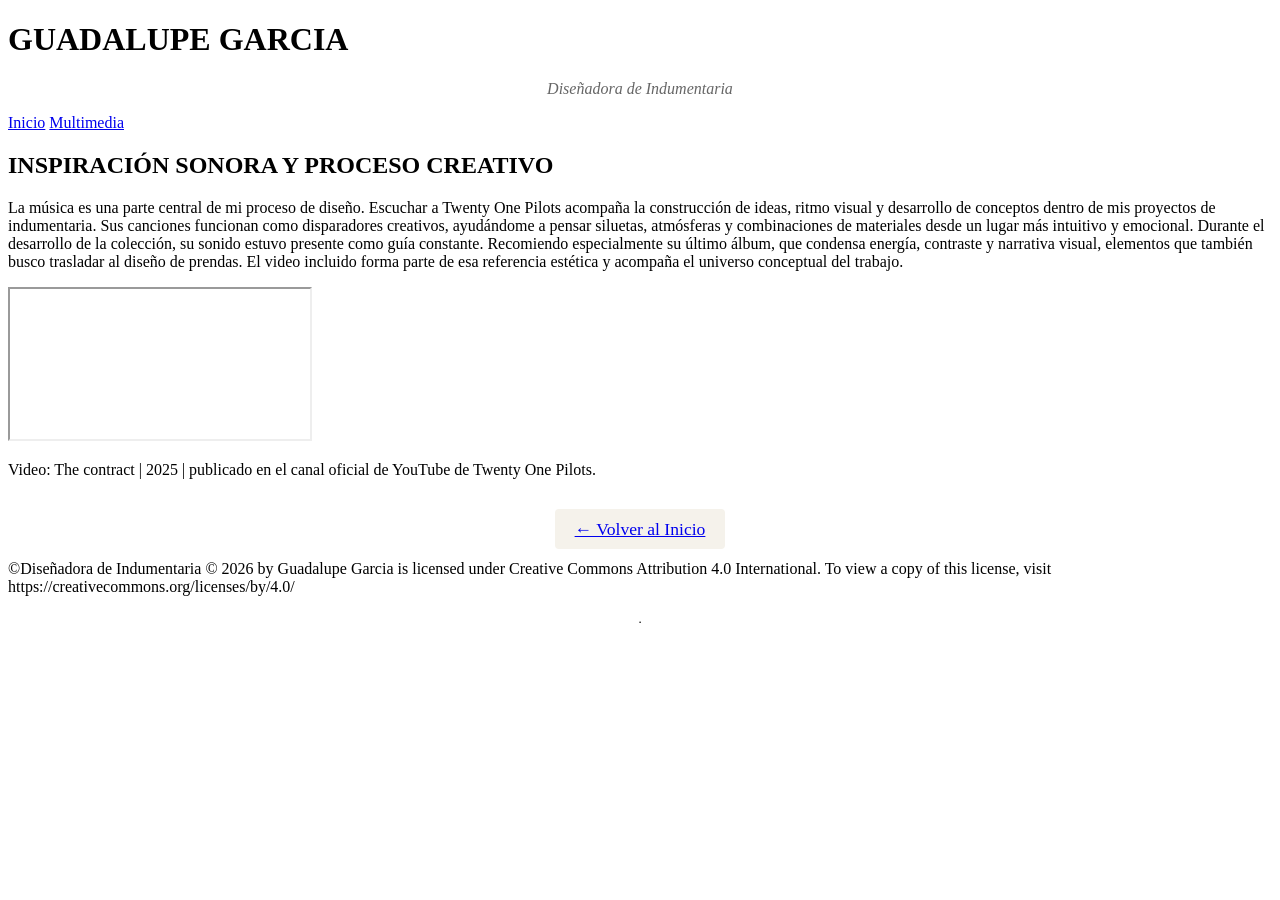
==== media.html @ 9780d339 "Update media.html" ====
<!DOCTYPE html>
<html lang="es">
<head>
  <meta charset="UTF-8">
  <meta name="viewport" content="width=device-width, initial-scale=1.0">
  

  <title>Multimedia | Guadalupe Garcia</title>
  
  
  <meta name="description" content="Página multimedia del portafolio. Contiene recursos y preferencias audiovisuales de indumentaria.">


  <link rel="preconnect" href="https://fonts.googleapis.com">
  <link rel="preconnect" href="https://fonts.gstatic.com" crossorigin>
  <link href="https://fonts.googleapis.com/css2?family=Open+Sans:ital,wght@0,300..800;1,300..800&family=Playfair+Display:ital,wght@0,400..900;1,400..900&display=swap" rel="stylesheet">

 
  <link rel="stylesheet" href="style.css">
</head>
<body>


  <div class="contenedor">

  
    <header>
      <h1>GUADALUPE GARCIA</h1>
      <p style="text-align: center; font-style: italic; color: #666;">
        Diseñadora de Indumentaria
      </p>
    </header>

  
    <nav>
      <a href="index.html">Inicio</a>
      <a href="media.html">Multimedia</a>
    </nav>


    <main>

     
      <section>
        <h2>INSPIRACIÓN SONORA Y PROCESO CREATIVO</h2>
        
        <p>
         La música es una parte central de mi proceso de diseño. Escuchar a Twenty One Pilots acompaña la construcción de ideas, ritmo visual y desarrollo de conceptos dentro de mis proyectos de indumentaria.

Sus canciones funcionan como disparadores creativos, ayudándome a pensar siluetas, atmósferas y combinaciones de materiales desde un lugar más intuitivo y emocional. Durante el desarrollo de la colección, su sonido estuvo presente como guía constante.

Recomiendo especialmente su último álbum, que condensa energía, contraste y narrativa visual, elementos que también busco trasladar al diseño de prendas.

El video incluido forma parte de esa referencia estética y acompaña el universo conceptual del trabajo.
        </p>

       
        <iframe 
          src="https://www.youtube.com/embed/QZfH7cFp3Ys?list=RDQZfH7cFp3Ys" 
          title="Desfile de Alta Costura Iris van Herpen" 
          allow="accelerometer; autoplay; clipboard-write; encrypted-media; gyroscope; picture-in-picture; web-share" 
          allowfullscreen>
        </iframe>

  
        <p class="atribucion">
          Video: The contract | 2025 | publicado en el canal oficial de YouTube de Twenty One Pilots.
        </p>
      </section>


      <section style="text-align: center; margin-top: 40px; margin-bottom: 20px;">
        <p>
          <a href="index.html" style="font-size: 1.1rem; padding: 10px 20px; background-color: #f5f2eb; border: 1px solid var(--color-borde); border-radius: 4px;">
            &larr; Volver al Inicio
          </a>
        </p>
      </section>

    </main>

    <footer>
      <p>&copy;Diseñadora de Indumentaria © 2026 by Guadalupe Garcia is licensed under Creative Commons Attribution 4.0 International. To view a copy of this license, visit https://creativecommons.org/licenses/by/4.0/</p>
      
    
      <div class="caja-licencia">
        <p style="font-size: 0.8rem; margin: 0; text-align: center;">
         
        
            
          </a>.
        </p>
      </div>
    </footer>

  </div>

</body>
</html>
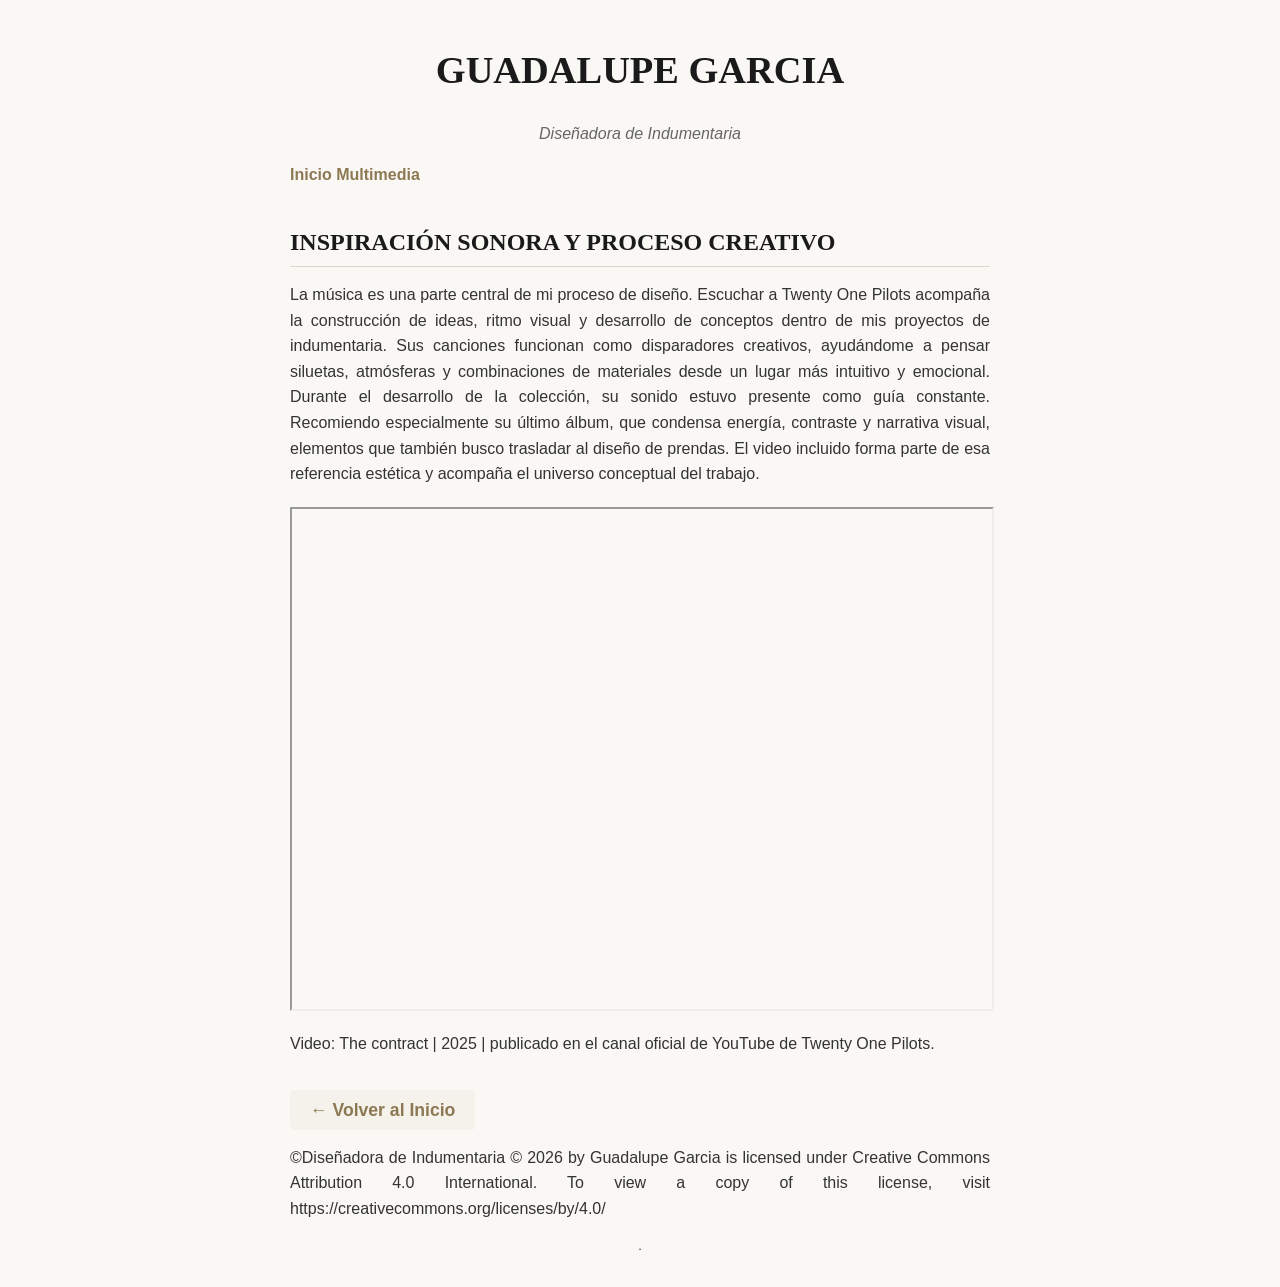
==== commit 3a31d2de: "Update media.html" ====
--- a/media.html
+++ b/media.html
@@ -57,7 +57,8 @@
        
         <iframe 
           src="https://www.youtube.com/embed/QZfH7cFp3Ys?list=RDQZfH7cFp3Ys" 
-          title="Desfile de Alta Costura Iris van Herpen" 
+          title="Desfile de Alta Costura Iris van Herpen"
+          style="width: 100%; max-width: 800px; height: 500px; display: block; margin: 20px auto;"
           allow="accelerometer; autoplay; clipboard-write; encrypted-media; gyroscope; picture-in-picture; web-share" 
           allowfullscreen>
         </iframe>
--- a/style.css
+++ b/style.css
@@ -0,0 +1,98 @@
+body {
+  background-color: #faf8f5;       
+  color: #333333;                 
+  font-family: 'Open Sans', Arial, sans-serif; 
+  font-size: 16px;
+  line-height: 1.6;
+  max-width: 700px;              
+  margin: 0 auto;                 
+  padding: 30px 15px;              
+}
+
+ 
+
+
+h1 {
+  font-family: 'Playfair Display', Georgia, serif; 
+  font-size: 2.4rem;
+  color: #1a1a1a;
+  text-align: center;             
+  margin-top: 10px;
+  margin-bottom: 20px;
+}
+
+
+ 
+
+h2 {
+  font-family: 'Playfair Display', Georgia, serif;
+  font-size: 1.5rem;
+  color: #1a1a1a;
+  border-bottom: 1px solid #dcd6cd; 
+  padding-bottom: 5px;
+  margin-top: 35px;
+  margin-bottom: 15px;
+}
+
+
+p {
+  margin-top: 0;
+  margin-bottom: 15px;
+  text-align: justify;            
+}
+
+
+a {
+  color: #8c7853;                  
+  text-decoration: none;           
+  font-weight: bold;
+}
+
+
+a:hover {
+  color: #5c4e36;
+  text-decoration: underline;      
+
+
+
+
+img {
+  width: 100%;                    
+  max-width: 100%;
+  height: auto;                   
+  display: block;
+  margin: 20px auto;               
+  border-radius: 4px;             
+
+
+
+
+iframe {
+  width: 100%;                    
+  height: 500px;                   
+  border: 0;                       
+  border-radius: 4px;
+  margin: 20px 0;
+  display: block;
+}
+
+
+ 
+
+@media (max-width: 600px) {
+  body {
+    padding: 15px;
+  }
+  
+  h1 {
+    font-size: 1.8rem;
+  }
+
+  h2 {
+    font-size: 1.3rem;
+  }
+
+  iframe {
+    height: 240px;               
+  }
+}
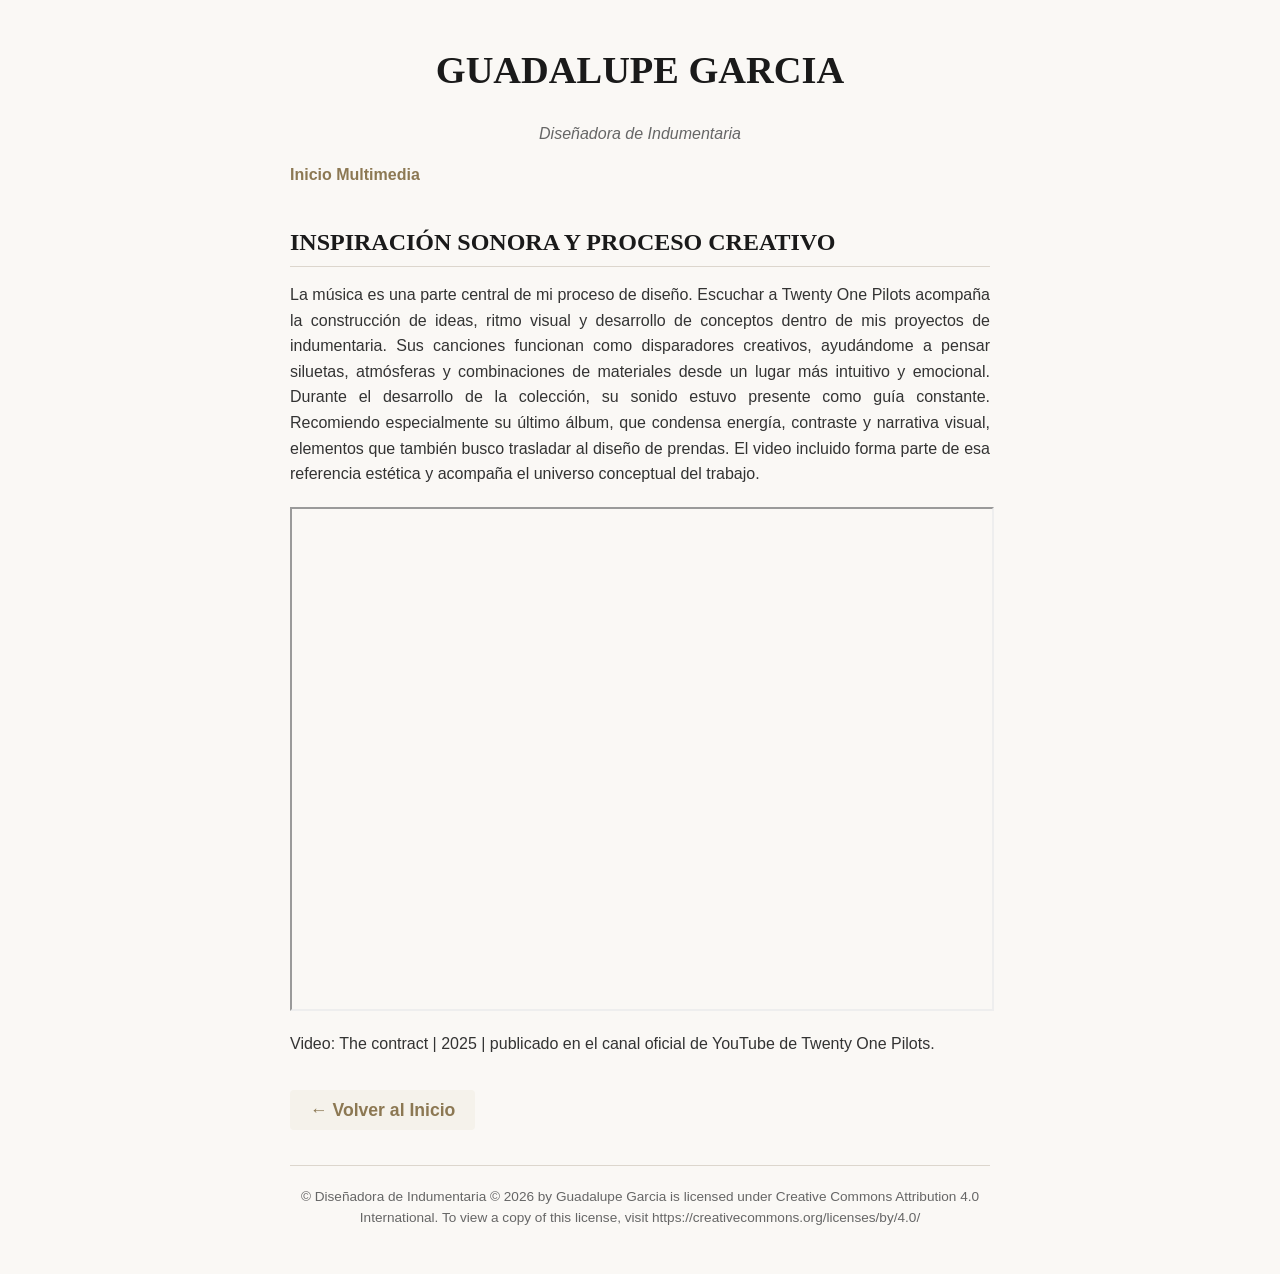
==== commit cbda4979: "Update media.html" ====
--- a/media.html
+++ b/media.html
@@ -81,20 +81,10 @@
     </main>
 
     <footer>
-      <p>&copy;Diseñadora de Indumentaria © 2026 by Guadalupe Garcia is licensed under Creative Commons Attribution 4.0 International. To view a copy of this license, visit https://creativecommons.org/licenses/by/4.0/</p>
-      
-    
-      <div class="caja-licencia">
-        <p style="font-size: 0.8rem; margin: 0; text-align: center;">
-         
-        
-            
-          </a>.
-        </p>
-      </div>
-    </footer>
+<p style="text-align: center; font-size: 0.85rem; color: #666; border-top: 1px solid #dcd6cd; padding-top: 20px; margin-top: 40px;">
+    &copy; 
+    Diseñadora de Indumentaria  © 2026 by Guadalupe Garcia is licensed under Creative Commons Attribution 4.0 International. To view a copy of this license, visit https://creativecommons.org/licenses/by/4.0/
 
-  </div>
 
 </body>
 </html>
